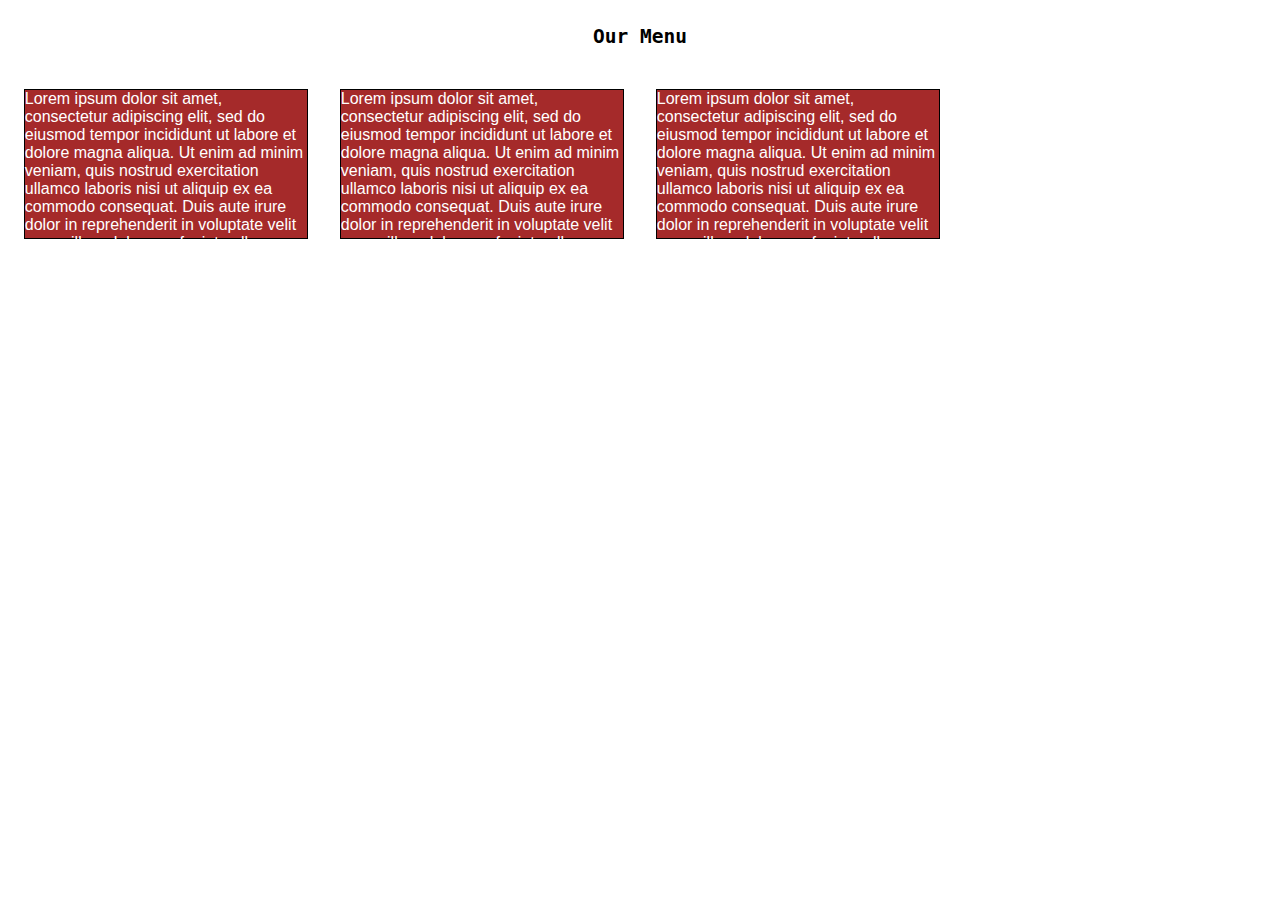
==== module2-solution/index.html @ 602549fd "index html" ====
<!DOCTYPE html>
<html>
<head>
<meta charset="utf-8">
<meta name="viewport" content="width=device-width, initial-scale=1">
<title>Assignmant Solution for module2</title>
<style>

* {
  box-sizing: border-box;
}
h1 {
  margin-top: 25px;
  margin-bottom: 25px;
  text-align: center;
  font-family: monospace;
  font-size: 150%;

}

p {
  border: 1px solid black;
  background-color: #A52A2A;
  width: 90%;
  height: 150px;
  margin-right: auto;
  margin-left: auto;
  font-family: Helvetica;
  color: white;
}

.row {
  width: 100%;
}

/********** Desktop **********/
@media (min-width: 992px) {
  .col-lg-1, .col-lg-2, .col-lg-3, .col-lg-4, .col-lg-5, .col-lg-6, .col-lg-7, .col-lg-8, .col-lg-9, .col-lg-10, .col-lg-11, .col-lg-12 {
    float: left;
  }
  .col-lg-1 {
    width: 8.33%;
  }
  .col-lg-2 {
    width: 16.66%;
  }
  .col-lg-3 {
    width: 25%;
  }
  .col-lg-4 {
    width: 33.33%;
  }
  .col-lg-5 {
    width: 41.66%;
  }
  .col-lg-6 {
    width: 50%;
  }
  .col-lg-7 {
    width: 58.33%;
  }
  .col-lg-8 {
    width: 66.66%;
  }
  .col-lg-9 {
    width: 74.99%;
  }
  .col-lg-10 {
    width: 83.33%;
  }
  .col-lg-11 {
    width: 91.66%;
  }
  .col-lg-12 {
    width: 100%;
  }
}

/********** Tablet **********/
@media (min-width: 768px) and (max-width: 991px) {
  .col-md-1, .col-md-2, .col-md-3, .col-md-4, .col-md-5, .col-md-6, .col-md-7, .col-md-8, .col-md-9, .col-md-10, .col-md-11, .col-md-12 {
    float: left;
  }
  .col-md-1 {
    width: 8.33%;
  }
  .col-md-2 {
    width: 16.66%;
  }
  .col-md-3 {
    width: 25%;
  }
  .col-md-4 {
    width: 33.33%;
  }
  .col-md-5 {
    width: 41.66%;
  }
  .col-md-6 {
    width: 50%;
  }
  .col-md-7 {
    width: 58.33%;
  }
  .col-md-8 {
    width: 66.66%;
  }
  .col-md-9 {
    width: 74.99%;
  }
  .col-md-10 {
    width: 83.33%;
  }
  .col-md-11 {
    width: 91.66%;
  }
  .col-md-12 {
    width: 100%;
  }
}

/********** Mobile Devices**********/
@media (max-width: 767px) {
  .col-sm-1, .col-sm-2, .col-sm-3, .col-sm-4, .col-sm-5, .col-sm-6, .col-sm-7, .col-sm-8, .col-sm-9, .col-sm-10, .col-sm-11, .col-sm-12 {
    float: left;
  }
  .col-sm-1 {
    width: 8.33%;
  }
  .col-sm-2 {
    width: 16.66%;
  }
  .col-sm-3 {
    width: 25%;
  }
  .col-sm-4 {
    width: 33.33%;
  }
  .col-sm-5 {
    width: 41.66%;
  }
  .col-sm-6 {
    width: 50%;
  }
  .col-sm-7 {
    width: 58.33%;
  }
  .col-sm-8 {
    width: 66.66%;
  }
  .col-sm-9 {
    width: 74.99%;
  }
  .col-sm-10 {
    width: 83.33%;
  }
  .col-sm-11 {
    width: 91.66%;
  }
  .col-sm-12 {
    width: 100%;
  }
}


</style>
</head>
<body>
<h1>Our Menu</h1>

<div class="row">
  <div class="col-lg-3 col-md-6 col-sm-9"><p>Lorem ipsum dolor sit amet, consectetur adipiscing elit, sed do eiusmod tempor incididunt ut labore et dolore magna aliqua. Ut enim ad minim veniam, quis nostrud exercitation ullamco laboris nisi ut aliquip ex ea commodo consequat. Duis aute irure dolor in reprehenderit in voluptate velit esse cillum dolore eu fugiat nulla pariatur. Excepteur sint occaecat cupidatat non proident, sunt in culpa qui officia deserunt mollit anim id est laborum.</p></div>
  <div class="col-lg-3 col-md-6 col-sm-9"><p>Lorem ipsum dolor sit amet, consectetur adipiscing elit, sed do eiusmod tempor incididunt ut labore et dolore magna aliqua. Ut enim ad minim veniam, quis nostrud exercitation ullamco laboris nisi ut aliquip ex ea commodo consequat. Duis aute irure dolor in reprehenderit in voluptate velit esse cillum dolore eu fugiat nulla pariatur. Excepteur sint occaecat cupidatat non proident, sunt in culpa qui officia deserunt mollit anim id est laborum.</p></div>
  <div class="col-lg-3 col-md-6 col-sm-9"><p>Lorem ipsum dolor sit amet, consectetur adipiscing elit, sed do eiusmod tempor incididunt ut labore et dolore magna aliqua. Ut enim ad minim veniam, quis nostrud exercitation ullamco laboris nisi ut aliquip ex ea commodo consequat. Duis aute irure dolor in reprehenderit in voluptate velit esse cillum dolore eu fugiat nulla pariatur. Excepteur sint occaecat cupidatat non proident, sunt in culpa qui officia deserunt mollit anim id est laborum.</p></div>
</div>

</body>
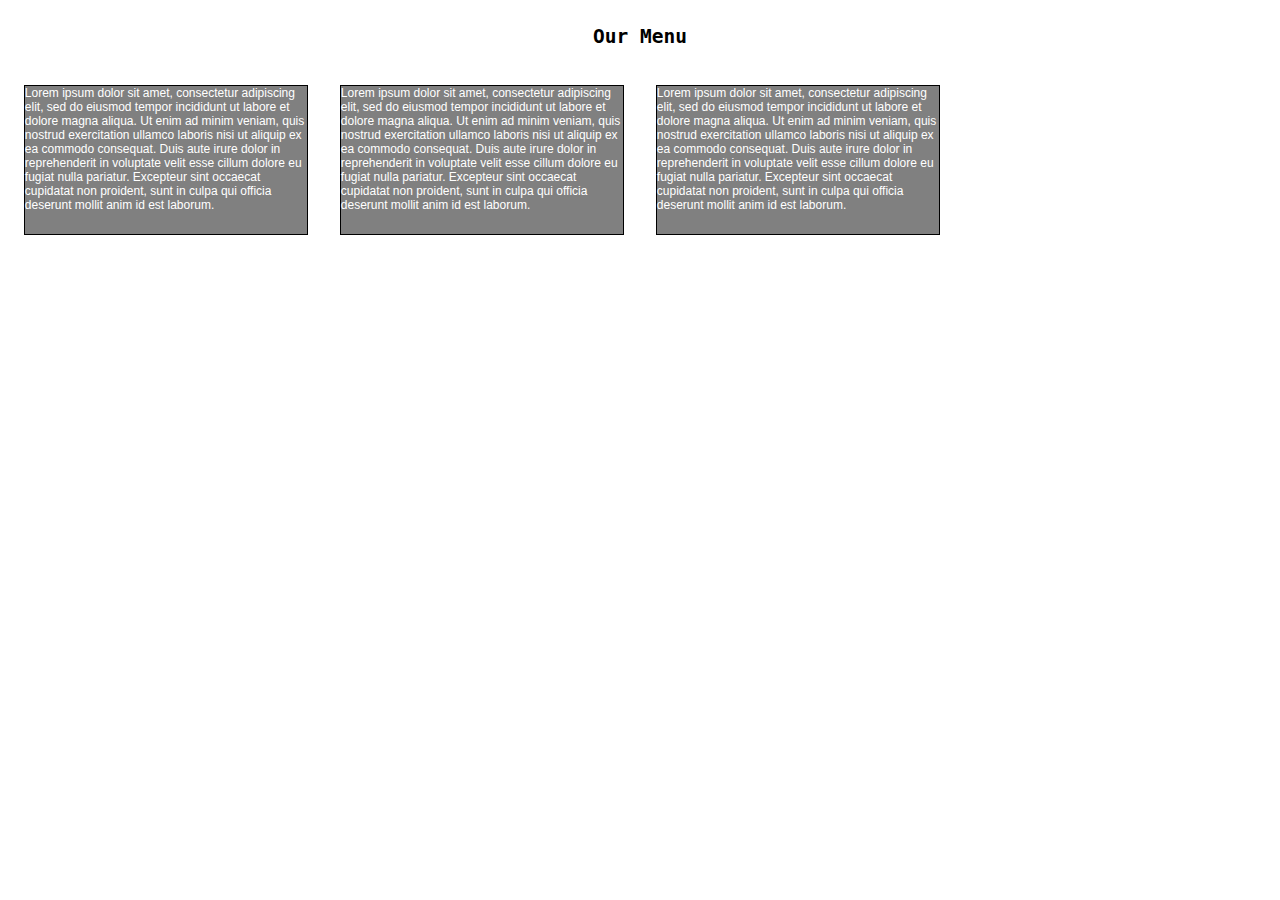
==== commit 7ae78891: "index html" ====
--- a/module2-solution/index.html
+++ b/module2-solution/index.html
@@ -20,7 +20,7 @@
 
 p {
   border: 1px solid black;
-  background-color: #A52A2A;
+  background-color: grey;
   width: 90%;
   height: 150px;
   margin-right: auto;
@@ -37,6 +37,7 @@
 @media (min-width: 992px) {
   .col-lg-1, .col-lg-2, .col-lg-3, .col-lg-4, .col-lg-5, .col-lg-6, .col-lg-7, .col-lg-8, .col-lg-9, .col-lg-10, .col-lg-11, .col-lg-12 {
     float: left;
+    font-size: 75%;
   }
   .col-lg-1 {
     width: 8.33%;
@@ -80,6 +81,7 @@
 @media (min-width: 768px) and (max-width: 991px) {
   .col-md-1, .col-md-2, .col-md-3, .col-md-4, .col-md-5, .col-md-6, .col-md-7, .col-md-8, .col-md-9, .col-md-10, .col-md-11, .col-md-12 {
     float: left;
+    font-size: 100%;
   }
   .col-md-1 {
     width: 8.33%;
@@ -123,6 +125,7 @@
 @media (max-width: 767px) {
   .col-sm-1, .col-sm-2, .col-sm-3, .col-sm-4, .col-sm-5, .col-sm-6, .col-sm-7, .col-sm-8, .col-sm-9, .col-sm-10, .col-sm-11, .col-sm-12 {
     float: left;
+    font-size: 125%;
   }
   .col-sm-1 {
     width: 8.33%;
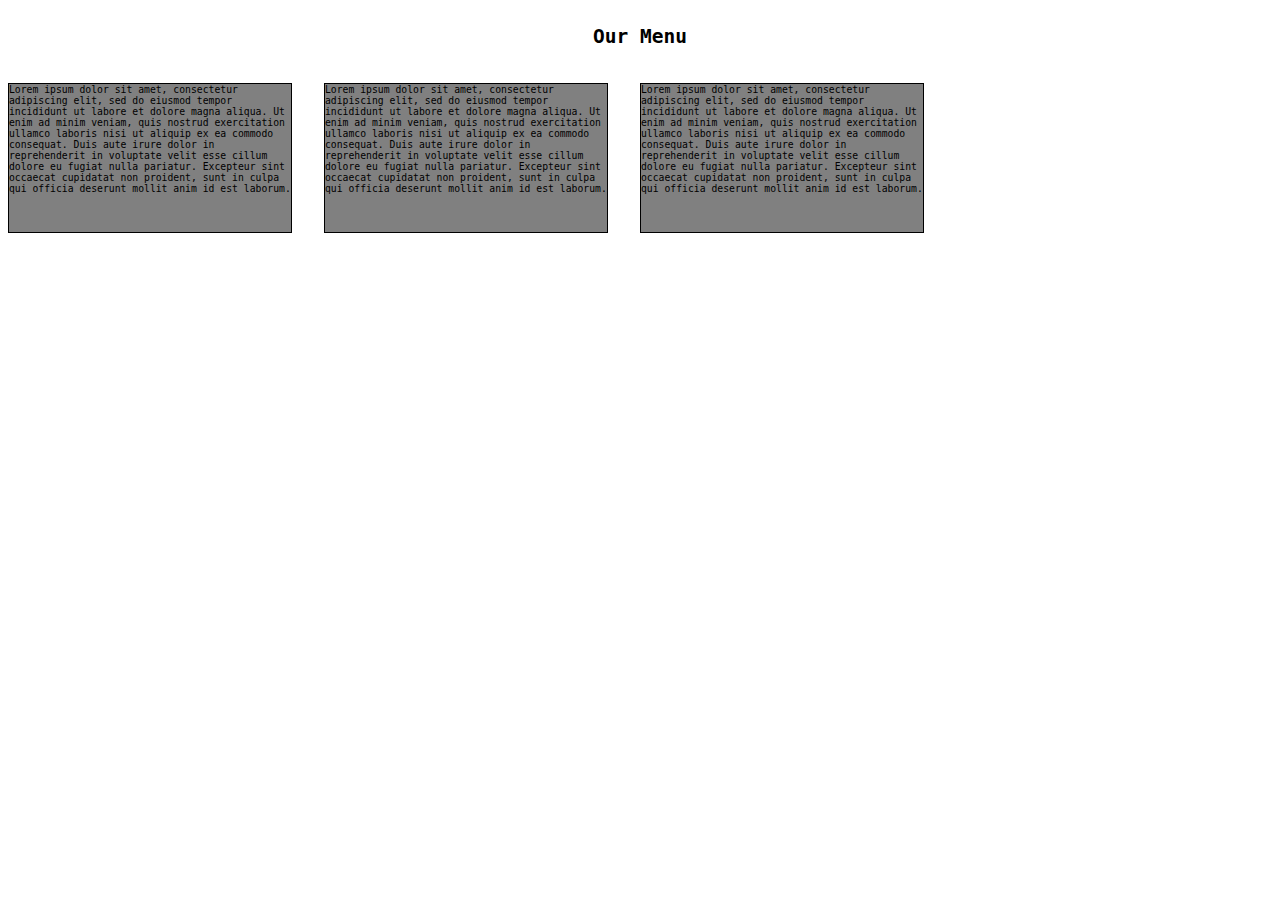
==== commit a185f61c: "index html" ====
--- a/module2-solution/index.html
+++ b/module2-solution/index.html
@@ -23,10 +23,8 @@
   background-color: grey;
   width: 90%;
   height: 150px;
-  margin-right: auto;
-  margin-left: auto;
-  font-family: Helvetica;
-  color: white;
+  font-family: monospace;
+  color: black;
 }
 
 .row {
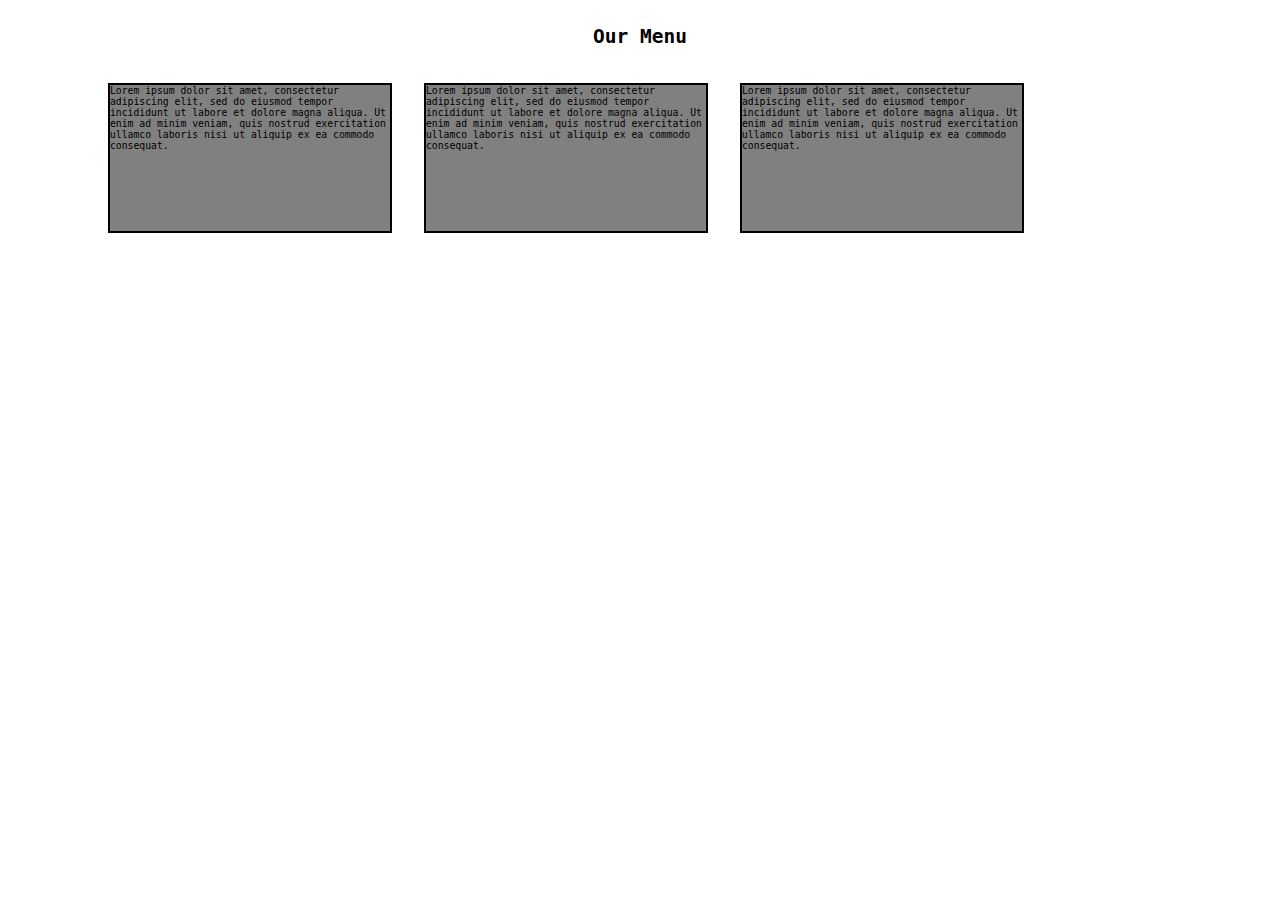
==== commit a29c1678: "index html" ====
--- a/module2-solution/index.html
+++ b/module2-solution/index.html
@@ -19,8 +19,9 @@
 }
 
 p {
-  border: 1px solid black;
+  border: 2px solid black;
   background-color: grey;
+  margin-left: 100px;
   width: 90%;
   height: 150px;
   font-family: monospace;
@@ -170,9 +171,9 @@
 <h1>Our Menu</h1>
 
 <div class="row">
-  <div class="col-lg-3 col-md-6 col-sm-9"><p>Lorem ipsum dolor sit amet, consectetur adipiscing elit, sed do eiusmod tempor incididunt ut labore et dolore magna aliqua. Ut enim ad minim veniam, quis nostrud exercitation ullamco laboris nisi ut aliquip ex ea commodo consequat. Duis aute irure dolor in reprehenderit in voluptate velit esse cillum dolore eu fugiat nulla pariatur. Excepteur sint occaecat cupidatat non proident, sunt in culpa qui officia deserunt mollit anim id est laborum.</p></div>
-  <div class="col-lg-3 col-md-6 col-sm-9"><p>Lorem ipsum dolor sit amet, consectetur adipiscing elit, sed do eiusmod tempor incididunt ut labore et dolore magna aliqua. Ut enim ad minim veniam, quis nostrud exercitation ullamco laboris nisi ut aliquip ex ea commodo consequat. Duis aute irure dolor in reprehenderit in voluptate velit esse cillum dolore eu fugiat nulla pariatur. Excepteur sint occaecat cupidatat non proident, sunt in culpa qui officia deserunt mollit anim id est laborum.</p></div>
-  <div class="col-lg-3 col-md-6 col-sm-9"><p>Lorem ipsum dolor sit amet, consectetur adipiscing elit, sed do eiusmod tempor incididunt ut labore et dolore magna aliqua. Ut enim ad minim veniam, quis nostrud exercitation ullamco laboris nisi ut aliquip ex ea commodo consequat. Duis aute irure dolor in reprehenderit in voluptate velit esse cillum dolore eu fugiat nulla pariatur. Excepteur sint occaecat cupidatat non proident, sunt in culpa qui officia deserunt mollit anim id est laborum.</p></div>
+  <div class="col-lg-3 col-md-6 col-sm-9"><p>Lorem ipsum dolor sit amet, consectetur adipiscing elit, sed do eiusmod tempor incididunt ut labore et dolore magna aliqua. Ut enim ad minim veniam, quis nostrud exercitation ullamco laboris nisi ut aliquip ex ea commodo consequat. </p></div>
+  <div class="col-lg-3 col-md-6 col-sm-9"><p>Lorem ipsum dolor sit amet, consectetur adipiscing elit, sed do eiusmod tempor incididunt ut labore et dolore magna aliqua. Ut enim ad minim veniam, quis nostrud exercitation ullamco laboris nisi ut aliquip ex ea commodo consequat. </p></div>
+  <div class="col-lg-3 col-md-6 col-sm-9"><p>Lorem ipsum dolor sit amet, consectetur adipiscing elit, sed do eiusmod tempor incididunt ut labore et dolore magna aliqua. Ut enim ad minim veniam, quis nostrud exercitation ullamco laboris nisi ut aliquip ex ea commodo consequat. </p></div>
 </div>
 
 </body>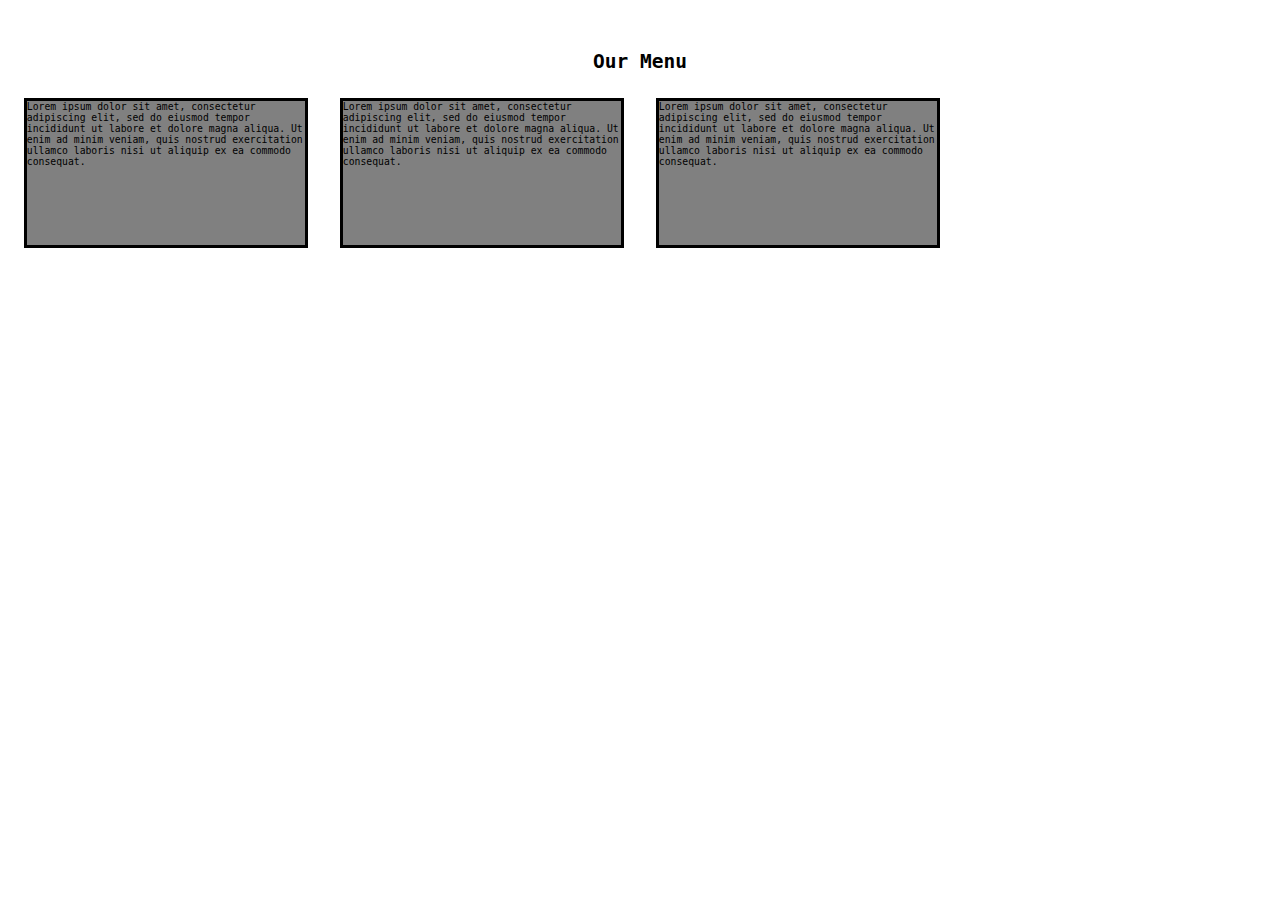
==== commit 1b9352da: "index html" ====
--- a/module2-solution/index.html
+++ b/module2-solution/index.html
@@ -10,7 +10,7 @@
   box-sizing: border-box;
 }
 h1 {
-  margin-top: 25px;
+  margin-top: 50px;
   margin-bottom: 25px;
   text-align: center;
   font-family: monospace;
@@ -18,10 +18,11 @@
 
 }
 
-p {
-  border: 2px solid black;
+section {
+  border: 3px solid black;
   background-color: grey;
-  margin-left: 100px;
+  margin-left: auto;
+  margin-right: auto;
   width: 90%;
   height: 150px;
   font-family: monospace;
@@ -171,9 +172,9 @@
 <h1>Our Menu</h1>
 
 <div class="row">
-  <div class="col-lg-3 col-md-6 col-sm-9"><p>Lorem ipsum dolor sit amet, consectetur adipiscing elit, sed do eiusmod tempor incididunt ut labore et dolore magna aliqua. Ut enim ad minim veniam, quis nostrud exercitation ullamco laboris nisi ut aliquip ex ea commodo consequat. </p></div>
-  <div class="col-lg-3 col-md-6 col-sm-9"><p>Lorem ipsum dolor sit amet, consectetur adipiscing elit, sed do eiusmod tempor incididunt ut labore et dolore magna aliqua. Ut enim ad minim veniam, quis nostrud exercitation ullamco laboris nisi ut aliquip ex ea commodo consequat. </p></div>
-  <div class="col-lg-3 col-md-6 col-sm-9"><p>Lorem ipsum dolor sit amet, consectetur adipiscing elit, sed do eiusmod tempor incididunt ut labore et dolore magna aliqua. Ut enim ad minim veniam, quis nostrud exercitation ullamco laboris nisi ut aliquip ex ea commodo consequat. </p></div>
+  <div class="col-lg-3 col-md-6 col-sm-9"><section>Lorem ipsum dolor sit amet, consectetur adipiscing elit, sed do eiusmod tempor incididunt ut labore et dolore magna aliqua. Ut enim ad minim veniam, quis nostrud exercitation ullamco laboris nisi ut aliquip ex ea commodo consequat. </section></div>
+  <div class="col-lg-3 col-md-6 col-sm-9"><section>Lorem ipsum dolor sit amet, consectetur adipiscing elit, sed do eiusmod tempor incididunt ut labore et dolore magna aliqua. Ut enim ad minim veniam, quis nostrud exercitation ullamco laboris nisi ut aliquip ex ea commodo consequat.</section></div>
+  <div class="col-lg-3 col-md-6 col-sm-9"><section>Lorem ipsum dolor sit amet, consectetur adipiscing elit, sed do eiusmod tempor incididunt ut labore et dolore magna aliqua. Ut enim ad minim veniam, quis nostrud exercitation ullamco laboris nisi ut aliquip ex ea commodo consequat.</section></div>
 </div>
 
 </body>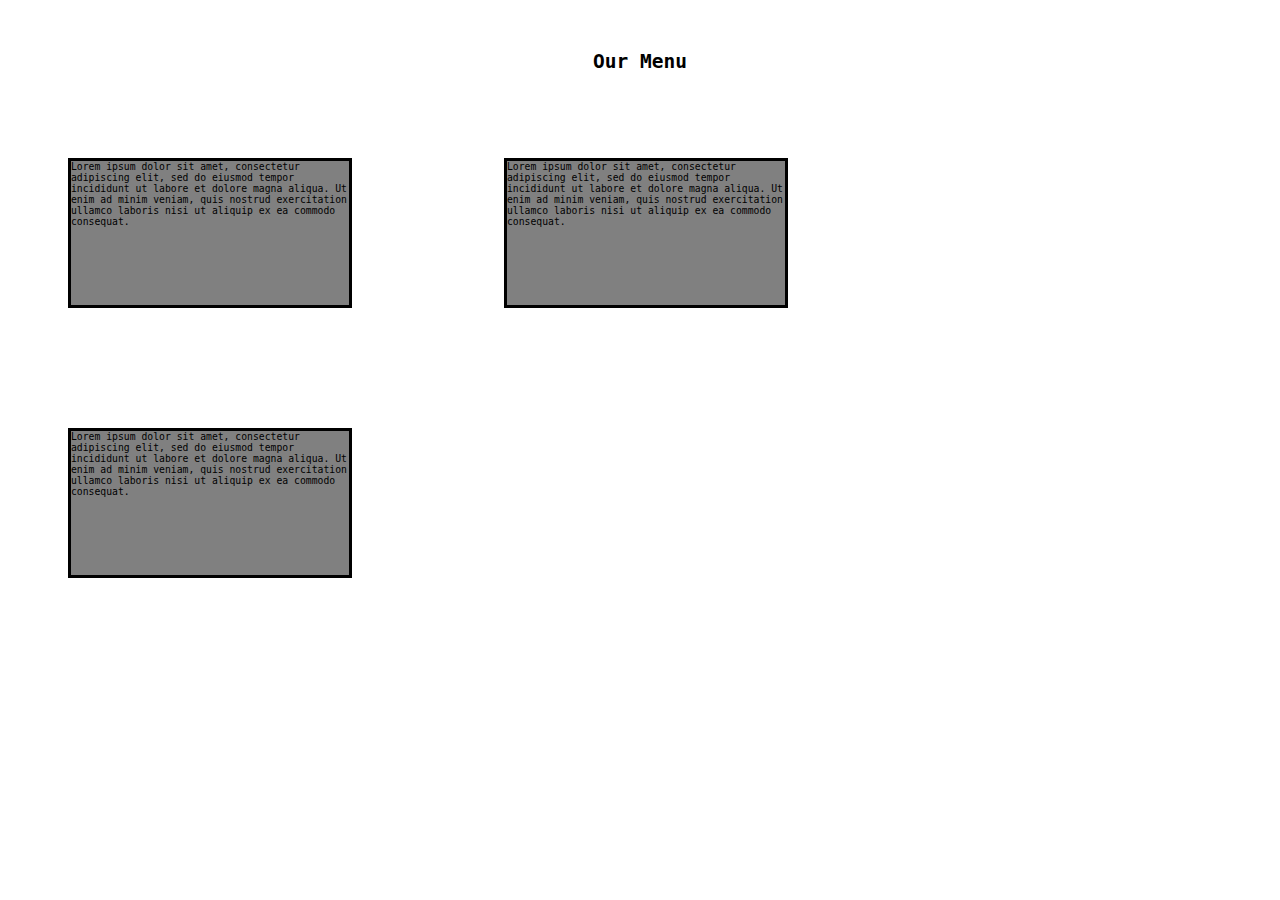
==== commit 23d4e1f3: "index html" ====
--- a/module2-solution/index.html
+++ b/module2-solution/index.html
@@ -21,8 +21,6 @@
 section {
   border: 3px solid black;
   background-color: grey;
-  margin-left: auto;
-  margin-right: auto;
   width: 90%;
   height: 150px;
   font-family: monospace;
@@ -38,6 +36,7 @@
   .col-lg-1, .col-lg-2, .col-lg-3, .col-lg-4, .col-lg-5, .col-lg-6, .col-lg-7, .col-lg-8, .col-lg-9, .col-lg-10, .col-lg-11, .col-lg-12 {
     float: left;
     font-size: 75%;
+    margin: 60px;
   }
   .col-lg-1 {
     width: 8.33%;
@@ -82,6 +81,7 @@
   .col-md-1, .col-md-2, .col-md-3, .col-md-4, .col-md-5, .col-md-6, .col-md-7, .col-md-8, .col-md-9, .col-md-10, .col-md-11, .col-md-12 {
     float: left;
     font-size: 100%;
+    margin: 40px;
   }
   .col-md-1 {
     width: 8.33%;
@@ -126,6 +126,7 @@
   .col-sm-1, .col-sm-2, .col-sm-3, .col-sm-4, .col-sm-5, .col-sm-6, .col-sm-7, .col-sm-8, .col-sm-9, .col-sm-10, .col-sm-11, .col-sm-12 {
     float: left;
     font-size: 125%;
+    margin: 25px;
   }
   .col-sm-1 {
     width: 8.33%;
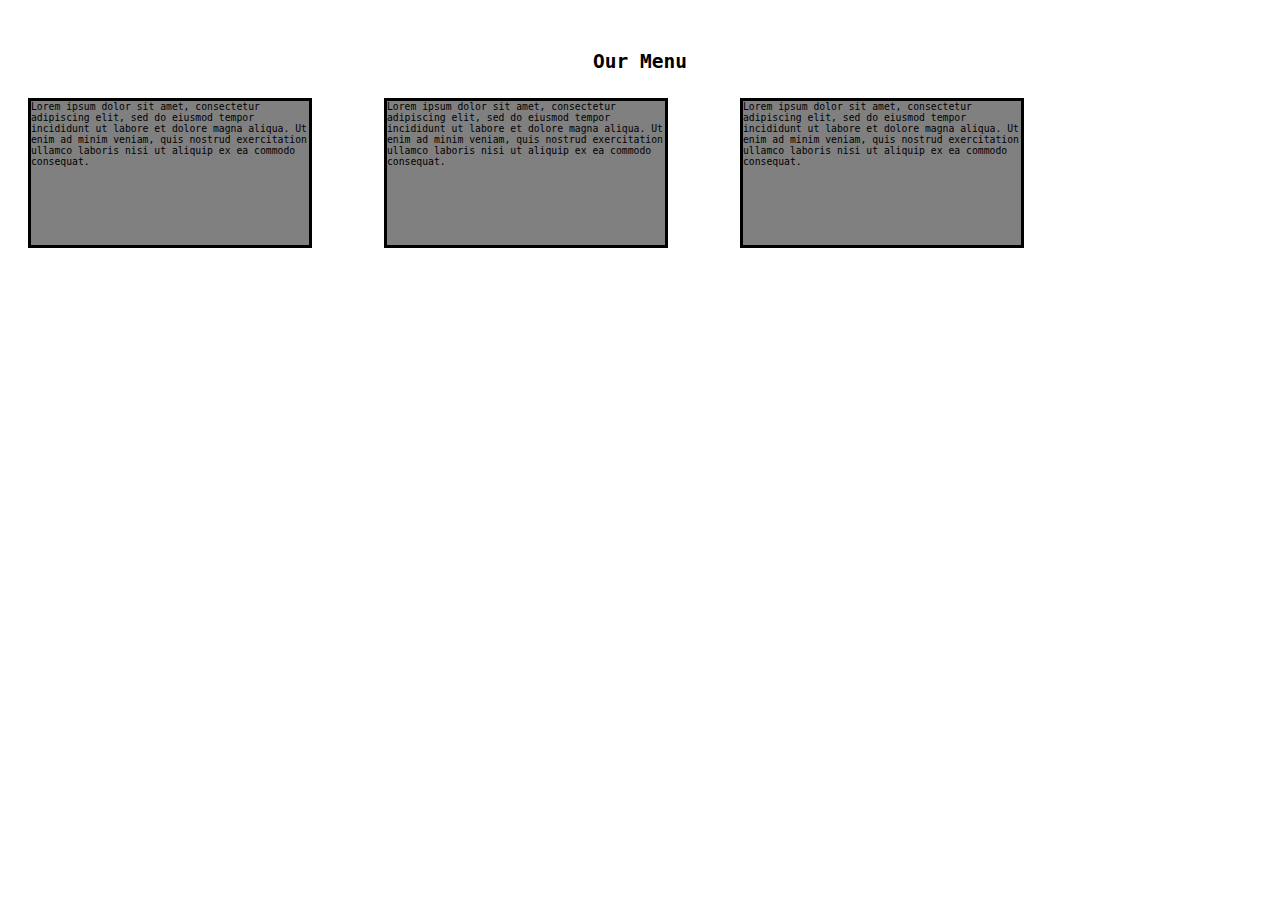
==== commit 12ccc78f: "index html" ====
--- a/module2-solution/index.html
+++ b/module2-solution/index.html
@@ -36,7 +36,8 @@
   .col-lg-1, .col-lg-2, .col-lg-3, .col-lg-4, .col-lg-5, .col-lg-6, .col-lg-7, .col-lg-8, .col-lg-9, .col-lg-10, .col-lg-11, .col-lg-12 {
     float: left;
     font-size: 75%;
-    margin: 60px;
+    margin-left: 20px;
+    margin-right: 20px;
   }
   .col-lg-1 {
     width: 8.33%;
@@ -126,7 +127,7 @@
   .col-sm-1, .col-sm-2, .col-sm-3, .col-sm-4, .col-sm-5, .col-sm-6, .col-sm-7, .col-sm-8, .col-sm-9, .col-sm-10, .col-sm-11, .col-sm-12 {
     float: left;
     font-size: 125%;
-    margin: 25px;
+    margin-: 25px;
   }
   .col-sm-1 {
     width: 8.33%;
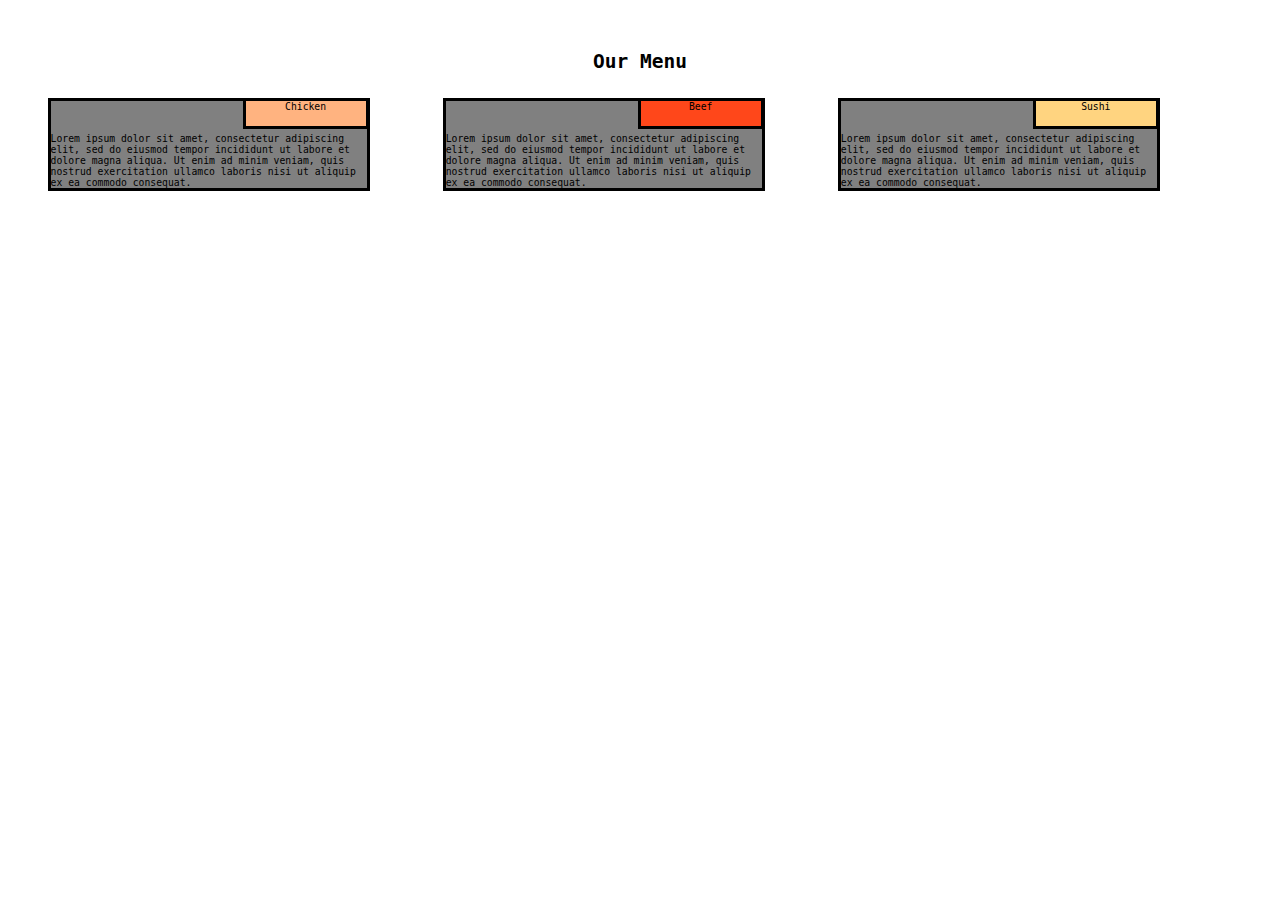
==== commit 9b94f47a: "index html" ====
--- a/module2-solution/index.html
+++ b/module2-solution/index.html
@@ -4,179 +4,15 @@
 <meta charset="utf-8">
 <meta name="viewport" content="width=device-width, initial-scale=1">
 <title>Assignmant Solution for module2</title>
-<style>
-
-* {
-  box-sizing: border-box;
-}
-h1 {
-  margin-top: 50px;
-  margin-bottom: 25px;
-  text-align: center;
-  font-family: monospace;
-  font-size: 150%;
-
-}
-
-section {
-  border: 3px solid black;
-  background-color: grey;
-  width: 90%;
-  height: 150px;
-  font-family: monospace;
-  color: black;
-}
-
-.row {
-  width: 100%;
-}
-
-/********** Desktop **********/
-@media (min-width: 992px) {
-  .col-lg-1, .col-lg-2, .col-lg-3, .col-lg-4, .col-lg-5, .col-lg-6, .col-lg-7, .col-lg-8, .col-lg-9, .col-lg-10, .col-lg-11, .col-lg-12 {
-    float: left;
-    font-size: 75%;
-    margin-left: 20px;
-    margin-right: 20px;
-  }
-  .col-lg-1 {
-    width: 8.33%;
-  }
-  .col-lg-2 {
-    width: 16.66%;
-  }
-  .col-lg-3 {
-    width: 25%;
-  }
-  .col-lg-4 {
-    width: 33.33%;
-  }
-  .col-lg-5 {
-    width: 41.66%;
-  }
-  .col-lg-6 {
-    width: 50%;
-  }
-  .col-lg-7 {
-    width: 58.33%;
-  }
-  .col-lg-8 {
-    width: 66.66%;
-  }
-  .col-lg-9 {
-    width: 74.99%;
-  }
-  .col-lg-10 {
-    width: 83.33%;
-  }
-  .col-lg-11 {
-    width: 91.66%;
-  }
-  .col-lg-12 {
-    width: 100%;
-  }
-}
-
-/********** Tablet **********/
-@media (min-width: 768px) and (max-width: 991px) {
-  .col-md-1, .col-md-2, .col-md-3, .col-md-4, .col-md-5, .col-md-6, .col-md-7, .col-md-8, .col-md-9, .col-md-10, .col-md-11, .col-md-12 {
-    float: left;
-    font-size: 100%;
-    margin: 40px;
-  }
-  .col-md-1 {
-    width: 8.33%;
-  }
-  .col-md-2 {
-    width: 16.66%;
-  }
-  .col-md-3 {
-    width: 25%;
-  }
-  .col-md-4 {
-    width: 33.33%;
-  }
-  .col-md-5 {
-    width: 41.66%;
-  }
-  .col-md-6 {
-    width: 50%;
-  }
-  .col-md-7 {
-    width: 58.33%;
-  }
-  .col-md-8 {
-    width: 66.66%;
-  }
-  .col-md-9 {
-    width: 74.99%;
-  }
-  .col-md-10 {
-    width: 83.33%;
-  }
-  .col-md-11 {
-    width: 91.66%;
-  }
-  .col-md-12 {
-    width: 100%;
-  }
-}
-
-/********** Mobile Devices**********/
-@media (max-width: 767px) {
-  .col-sm-1, .col-sm-2, .col-sm-3, .col-sm-4, .col-sm-5, .col-sm-6, .col-sm-7, .col-sm-8, .col-sm-9, .col-sm-10, .col-sm-11, .col-sm-12 {
-    float: left;
-    font-size: 125%;
-    margin-: 25px;
-  }
-  .col-sm-1 {
-    width: 8.33%;
-  }
-  .col-sm-2 {
-    width: 16.66%;
-  }
-  .col-sm-3 {
-    width: 25%;
-  }
-  .col-sm-4 {
-    width: 33.33%;
-  }
-  .col-sm-5 {
-    width: 41.66%;
-  }
-  .col-sm-6 {
-    width: 50%;
-  }
-  .col-sm-7 {
-    width: 58.33%;
-  }
-  .col-sm-8 {
-    width: 66.66%;
-  }
-  .col-sm-9 {
-    width: 74.99%;
-  }
-  .col-sm-10 {
-    width: 83.33%;
-  }
-  .col-sm-11 {
-    width: 91.66%;
-  }
-  .col-sm-12 {
-    width: 100%;
-  }
-}
-
-
-</style>
+<link rel="stylesheet" type="text/css" href="css/mystyle.css">
 </head>
 <body>
 <h1>Our Menu</h1>
 
 <div class="row">
-  <div class="col-lg-3 col-md-6 col-sm-9"><section>Lorem ipsum dolor sit amet, consectetur adipiscing elit, sed do eiusmod tempor incididunt ut labore et dolore magna aliqua. Ut enim ad minim veniam, quis nostrud exercitation ullamco laboris nisi ut aliquip ex ea commodo consequat. </section></div>
-  <div class="col-lg-3 col-md-6 col-sm-9"><section>Lorem ipsum dolor sit amet, consectetur adipiscing elit, sed do eiusmod tempor incididunt ut labore et dolore magna aliqua. Ut enim ad minim veniam, quis nostrud exercitation ullamco laboris nisi ut aliquip ex ea commodo consequat.</section></div>
-  <div class="col-lg-3 col-md-6 col-sm-9"><section>Lorem ipsum dolor sit amet, consectetur adipiscing elit, sed do eiusmod tempor incididunt ut labore et dolore magna aliqua. Ut enim ad minim veniam, quis nostrud exercitation ullamco laboris nisi ut aliquip ex ea commodo consequat.</section></div>
+  <div class="col-lg-3 col-md-4 col-sm-9 relative"><section>Lorem ipsum dolor sit amet, consectetur adipiscing elit, sed do eiusmod tempor incididunt ut labore et dolore magna aliqua. Ut enim ad minim veniam, quis nostrud exercitation ullamco laboris nisi ut aliquip ex ea commodo consequat. <div id="box1" class="absolute">Chicken</div></section></div>
+  <div class="col-lg-3 col-md-4 col-sm-9 relative"><section>Lorem ipsum dolor sit amet, consectetur adipiscing elit, sed do eiusmod tempor incididunt ut labore et dolore magna aliqua. Ut enim ad minim veniam, quis nostrud exercitation ullamco laboris nisi ut aliquip ex ea commodo consequat.<div id="box2" class="absolute">Beef</div></section></div>
+  <div class="col-lg-3 col-md-9 col-sm-9 relative"><section>Lorem ipsum dolor sit amet, consectetur adipiscing elit, sed do eiusmod tempor incididunt ut labore et dolore magna aliqua. Ut enim ad minim veniam, quis nostrud exercitation ullamco laboris nisi ut aliquip ex ea commodo consequat.<div id="box3" class="absolute">Sushi</div></section></div>
 </div>
 
 </body>--- a/module2-solution/css/mystyle.css
+++ b/module2-solution/css/mystyle.css
@@ -0,0 +1,204 @@
+<style>
+
+* {
+  box-sizing: border-box;
+  margin: 0;
+  padding: 0;
+}
+h1 {
+  margin-top: 50px;
+  margin-bottom: 25px;
+  text-align: center;
+  font-family: monospace;
+  font-size: 150%;
+
+}
+ 
+ div.relative{
+    position: relative;
+ }
+
+ div.absolute{
+    position: absolute;
+    top:0px;
+    background-color: blue;
+    right: -5px;
+    width: 120px;
+    height: 25px;
+    border: 3px solid black;
+    text-align: center;
+    font-size: 100%;
+ }
+
+ #box1{
+  background-color: #ffb380;
+ }
+
+  #box2{
+  background-color: #ff471a;
+ }
+
+  #box3{
+  background-color: #ffd480;
+ }
+
+section {
+  border: 3px solid black;
+  background-color: grey;
+  width: 100%;
+  height: 100%;
+  font-family: monospace;
+  color: black;
+  padding-top: 10%;
+
+}
+
+.row {
+  width: 100%;
+}
+
+/********** Desktop **********/
+@media (min-width: 992px) {
+  .col-lg-1, .col-lg-2, .col-lg-3, .col-lg-4, .col-lg-5, .col-lg-6, .col-lg-7, .col-lg-8, .col-lg-9, .col-lg-10, .col-lg-11, .col-lg-12 {
+    float: left;
+    font-size: 75%;
+    margin-left: 3.13%;
+    margin-right: 3.13%;
+  
+  }
+  .col-lg-1 {
+    width: 8.33%;
+  }
+  .col-lg-2 {
+    width: 16.66%;
+  }
+  .col-lg-3 {
+    width: 25%;
+  }
+  .col-lg-4 {
+    width: 33.33%;
+  }
+  .col-lg-5 {
+    width: 41.66%;
+  }
+  .col-lg-6 {
+    width: 50%;
+  }
+  .col-lg-7 {
+    width: 58.33%;
+  }
+  .col-lg-8 {
+    width: 66.66%;
+  }
+  .col-lg-9 {
+    width: 74.99%;
+  }
+  .col-lg-10 {
+    width: 83.33%;
+  }
+  .col-lg-11 {
+    width: 91.66%;
+  }
+  .col-lg-12 {
+    width: 100%;
+  }
+}
+
+/********** Tablet **********/
+@media (min-width: 768px) and (max-width: 991px) {
+  .col-md-1, .col-md-2, .col-md-3, .col-md-4, .col-md-5, .col-md-6, .col-md-7, .col-md-8, .col-md-9, .col-md-10, .col-md-11, .col-md-12 {
+    float: left;
+    font-size: 100%;
+    margin-left:8.5%;
+    margin-top:4%;
+    
+   
+  }
+  .col-md-1 {
+    width: 8.33%;
+  }
+  .col-md-2 {
+    width: 16.66%;
+  }
+  .col-md-3 {
+    width: 25%;
+  }
+  .col-md-4 {
+    width: 33.33%;
+  }
+  .col-md-5 {
+    width: 41.66%;
+  }
+  .col-md-6 {
+    width: 50%;
+  }
+  .col-md-7 {
+    width: 58.33%;
+  }
+  .col-md-8 {
+    width: 66.66%;
+  }
+  .col-md-9 {
+    width: 74.99%;
+  }
+  .col-md-10 {
+    width: 83.33%;
+  }
+  .col-md-11 {
+    width: 91.66%;
+  }
+  .col-md-12 {
+    width: 100%;
+  }
+}
+
+/********** Mobile Devices**********/
+@media (max-width: 767px) {
+  .col-sm-1, .col-sm-2, .col-sm-3, .col-sm-4, .col-sm-5, .col-sm-6, .col-sm-7, .col-sm-8, .col-sm-9, .col-sm-10, .col-sm-11, .col-sm-12 {
+    float: left;
+    font-size: 125%;
+    margin-left:12.5%;
+    margin-right:12.5%;
+    margin-top: 2%
+    
+  }
+  .col-sm-1 {
+    width: 8.33%;
+  }
+  .col-sm-2 {
+    width: 16.66%;
+  }
+  .col-sm-3 {
+    width: 25%;
+  }
+  .col-sm-4 {
+    width: 33.33%;
+  }
+  .col-sm-5 {
+    width: 41.66%;
+  }
+  .col-sm-6 {
+    width: 50%;
+  }
+  .col-sm-7 {
+    width: 58.33%;
+  }
+  .col-sm-8 {
+    width: 66.66%;
+  }
+  .col-sm-9 {
+    width: 74.99%;
+  }
+  .col-sm-10 {
+    width: 83.33%;
+  }
+  .col-sm-11 {
+    width: 91.66%;
+  }
+  .col-sm-12 {
+    width: 100%;
+  }
+}
+
+
+</style>